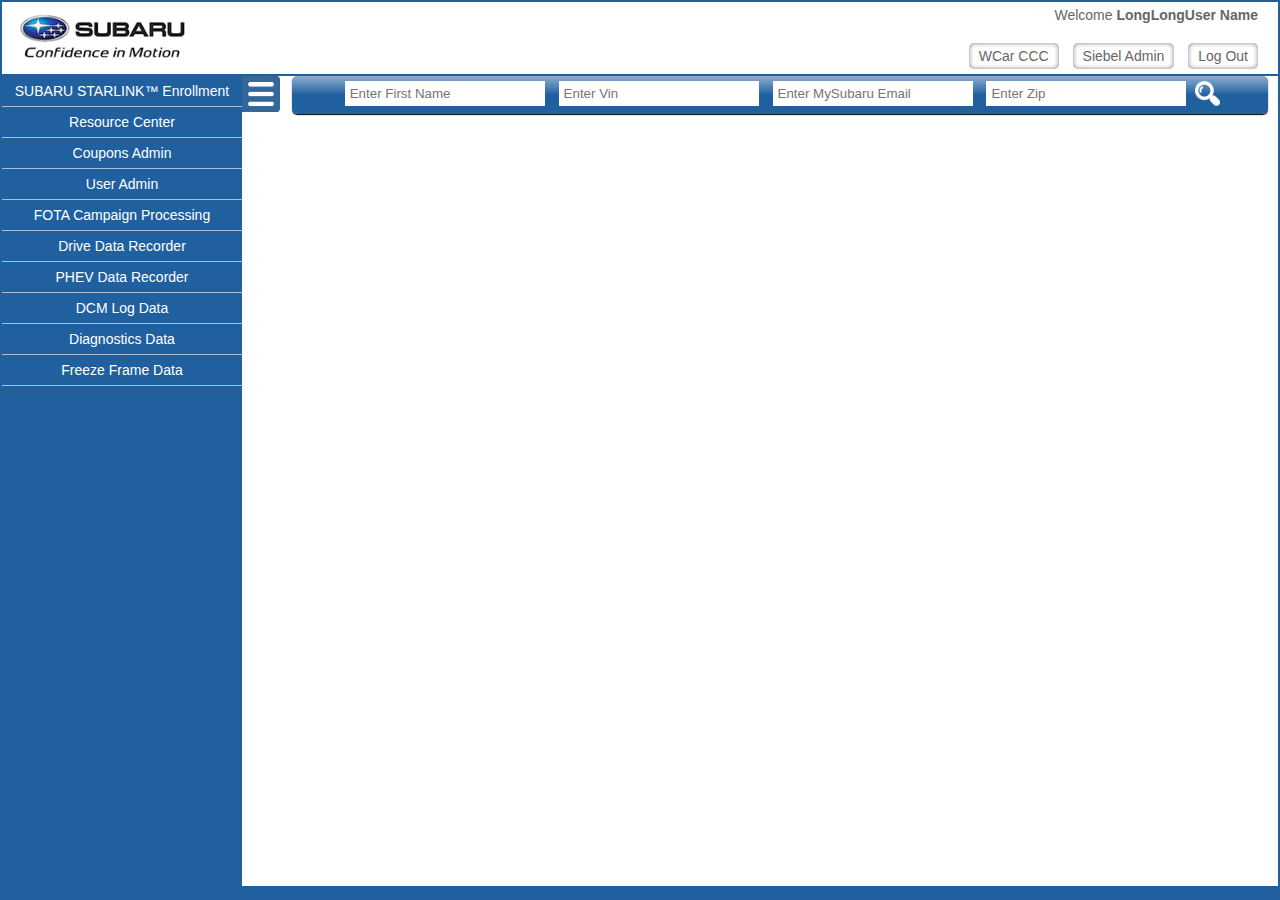
==== base.html @ 5ec10210 "init" ====
<!DOCTYPE html>
<!--
To change this license header, choose License Headers in Project Properties.
To change this template file, choose Tools | Templates
and open the template in the editor.
-->
<html>
    <head>
        <title>STARLINK&trade; Admin Portal | Page Base</title>
        <meta charset="UTF-8">
        <meta name="viewport" content="width=device-width, initial-scale=1.0">
        
        <link rel="stylesheet" type="text/css" href="https://cdn.datatables.net/v/dt/jqc-1.12.3/dt-1.10.12/datatables.min.css"/>
        <link type="text/css" rel="stylesheet" href="css/main.css">

        
        <script src="https://cdnjs.cloudflare.com/ajax/libs/jquery/1.11.1/jquery.js"></script>
        <script type="text/javascript" src="https://cdn.datatables.net/v/dt/jqc-1.12.3/dt-1.10.12/datatables.min.js"></script>
    </head>
    <body class="base">
        <header></header>
        <nav></nav>
        
        <section class="content">
            <div class="search" id="search"></div>
            
            
        </section>
        
        <footer></footer>
        <script src="js/main.js"></script>
        
    </body>
</html>
---- css/main.css ----
/*
To change this license header, choose License Headers in Project Properties.
To change this template file, choose Tools | Templates
and open the template in the editor.
*/
/* 
    Created on : Nov 23, 2016, 11:19:39 AM
    Author     : ysu
*/


/***********************************************
  SOA -- general -- elements
  *********************************************/
* {
    box-sizing: border-box;
}

body {
    padding: 2px;
    margin: 0;
    background: #20609f;
    font-family: Helvetica, Arial, sans-serif;
    font-size: 14px;
}

a {
    color: #666;
    display: inline-block;
    text-align: center;
    cursor: pointer;
    text-decoration: none;
}

span.alert {
    display: inline-block;
    width :30px;
    height: 20px;
    background: url(../img/icon_alert.png) no-repeat center;
    background-size: 20px;
    vertical-align: bottom;
}

.col3 a.button.primary {
    width: 100%;
}

p {
    margin: 5px 0;
}

input[type="text"] {
    padding: 5px;
    width: 200px;
    border: none;
    outline: none;
}

/*input checkbox*/
.label_fix {
    width: 150px;
    display: inline-block;
    text-align: right;
    margin-right:10px;
}

.checkbox_container {
    display: inline-block;
    position: relative;
    padding: 14px 5px;
    margin-right: 10px;
}

.checkbox_container input.checkGeneral {
    display: none;
}

.checkbox_container label.checkboxGeneral {
    display: block;
    width: 100%;
    position: relative;
    box-sizing: border-box;
    font-size: 16px;
    padding-left: 30px;
    cursor: pointer;
}

.checkbox_container label.checkboxGeneral:after {
    content: "";
    position: absolute;
    left: 0;
    top: 50%;
    width: 20px;
    height: 20px;
    margin-top: -12px;
    border-radius: 5px;
    border: 3px solid #20609f;
/*    -webkit-mask-image: url("../img/icon_check.svg");
    -webkit-mask-repeat: no-repeat;
    -webkit-mask-position: center -2px;
    -webkit-mask-size: 25px;*/
}

.checkbox_container .checkGeneral:checked + label:after {
    background-image: url("../img/icon_check.svg");
    background-repeat: no-repeat;
    background-position: center;
    background-size: 90%;
}


ul {
    margin: 5px;
    padding-left: 20px;
}

li {
    line-height: 20px;
}

form .label {
    font-size: 13px;
    color: #666;
}

table {
    text-align: center;
    border: 1px solid #666;
}

td {
    padding: 5px;
    border: 1px solid #999;
}

/***********************************************
  SOA -- general -- classes
  *********************************************/
/*float and column*/
.left {
    float: left;
}

.right {
    float: right;
}

.clearfix:after {
    content: " "; 
    display: table; 
    clear: both;
}

.col2 {
    width: 50%;
    position: relative;
}

.col3 {
    width :33%;
}

.colLong {
    width: 70%;
}

.colShort {
    width: 28%;
    max-width: 400px;
}

.item_topcorner {
    position: absolute;
    top: 10px;
    right: 10px;
}

.item_topcorner_out {
    position: absolute;
    top: -25px;
    right: 0;
}

.item_bottomcorner {
    position: absolute;
    bottom: 10px;
    right: 10px;
}

/*text*/
.strong {
    font-weight: bold;
}

/*dark background*/
.tag {
    font-weight: bold;
}

/*light background*/
.tag_light {
    font-weight: bold;
    color: #152b3e;
    font-size: 1.1em;
}

.center {
    text-align: center;
}

/*buttons*/
.button_block {
    text-align: center;
}

.button_block .item_link {
    display: inline-block;
    width: 240px;
    margin: 5px 0;
}

.item_link.primary {
    padding: 6px 10px;
    background: #20609f;
    color: #fff;
    border-radius: 5px;
}

.item_link.secondary {
    padding: 6px 10px;
    background: #90b9e2;
    color: #000;
    border-radius: 5px;
}

.item_link.cancel {
    padding: 6px 10px;
    border: 1px solid;
    border-radius: 5px;
}

.item_link.remove {
    padding: 6px 10px;
    border-radius: 5px;
    color: #fff;
    background: #a92e1f;
    /*background: #c31600;*/
}

.item_link.ext, .item_link.edit, .item_link.lookup {
    padding: 6px 10px;
    background: #20609f;
    color: #fff;
    border-radius: 5px;
}

.item_link.ext:before {
    content: "";
    display: inline-block;
    width: 30px;
    height: 20px;
    background: url(../img/icon_ext.png) no-repeat;
    background-size: 20px;
    vertical-align: middle;
}

.item_link.edit:before {
    content: "";
    display: inline-block;
    width: 30px;
    height: 20px;
    background: url(../img/icon_pencil.png) no-repeat;
    background-size: 20px;
    vertical-align: middle;
}

.item_link.lookup:before {
    content: "";
    display: inline-block;
    width: 30px;
    height: 20px;
    background: url(../img/icon_search.png) no-repeat;
    background-size: 20px;
    vertical-align: middle;
}

/*boxes*/
.shadow_container {
    box-shadow: 0 0 5px;
    padding: 10px;
    position: relative;
}

/***********************************************
  SOA -- header 
  *********************************************/
header {
    padding: 5px 10px 5px 200px;;
    background-color: #ffffff;
    background-image: url("../img/Subaru_logo.jpg");
    background-repeat: no-repeat;
    background-position: 10px 5px;
    background-size: 180px;
}

header .greeting {
    padding: 0 10px;
    
    color: #666;
    text-align: right;
}

header .extButtons {
    padding: 20px 10px 0;
    text-align: right;

}

header .extButtons .item_link {
    margin-left: 10px;
    padding: 5px 10px;
    border-radius: 5px;
    
    box-shadow: inset 0 0 5px rgba(0,0,0,0.5);
}

/***********************************************
  SOA -- nav, subNav 
  *********************************************/
nav {
    position: relative;
}

#navIcon {
    position: absolute;
    top: 0;
    left: 0;
    display: inline-block;
    width: 38px;
    height: 36px;
    background: url("../img/icon_nav.png") no-repeat center;
    background-size: 100%;
    cursor: pointer;
}

.content.push #navIcon {
    left: -38px;
}

nav ul.main {
    margin: 2px 0 0;
    padding: 0;
    width: 240px;
    
    text-align: right;
    list-style-type: none;
}

nav a.item_link {
    display: inline-block;
    padding: 5px;
    width: 100%;
    color: #fff;
    border-bottom: 1px solid #a6bfd8;
}

.home nav a.item_link {
    margin: 0;
}

nav a.item_link:hover, nav a.item_link.active {
    color: #333;
    background: #fff;
}

.starlink_enroll a.item_link[href="starlink_enroll.html"],
.resource_center a.item_link[href="resource_center.html"],
.coupon_admin a.item_link[href="coupon_admin.html"],
.user_admin a.item_link[href="user_admin.html"] {
    color: #333;
    background: #fff;
}

.subNav {
    padding: 10px 0;
    border-bottom: 1px solid #666;
}

a.subNav_item {
    color: #20609f;
    cursor: pointer;
}

/***********************************************
  SOA -- footer 
  *********************************************/

/***********************************************
  SOA -- content 
  *********************************************/
section.content {
    position: absolute;
    left: 242px;
    right: 2px;
    top: 76px;
    min-height: 90%;
    padding: 0 10px 50px;

    background: #fff;;
}

section.content.push {
    box-shadow: -20px 20px 20px rgba(0,0,0,0.6);
}

/***********************************************
  SOA -- search  
  *********************************************/
.search {
    margin: 0 0 20px 40px;
    /*margin: 0 10px 20px;*/
    padding: 5px;
    text-align: center;
    vertical-align: top;
    border-radius: 5px;
    box-shadow: 0 1px 1px;

    background: #20609f;
    background: -moz-linear-gradient(top, rgba(32, 96, 159,0.5) 0%, rgba(32, 96, 159,1) 50%, rgba(32, 96, 159,1) 51%, rgba(32, 96, 159,1) 100%); /* FF3.6-15 */
    background: -webkit-linear-gradient(top, rgba(32, 96, 159,0.5) 0%,rgba(32, 96, 159,1) 50%,rgba(32, 96, 159,1) 51%,rgba(32, 96, 159,1) 100%); /* Chrome10-25,Safari5.1-6 */
    background: linear-gradient(to bottom, rgba(32, 96, 159,0.5) 0%,rgba(32, 96, 159,1) 50%,rgba(32, 96, 159,1) 51%,rgba(32, 96, 159,1) 100%); /* W3C, IE10+, FF16+, Chrome26+, Opera12+, Safari7+ */
}

.search input.item_search {
    margin: 0 5px;
    vertical-align: top;
}

.search .submitSearch {
    display: inline-block;
    width: 25px;
    height: 25px;
    
    background: url("../img/icon_search.png") no-repeat center;
    background-size: 100%;
}

/***********************************************
  SOA -- block  
  *********************************************/
.block {
    margin-bottom: 20px; 
    border-radius: 5px;
    box-shadow: 0 0 5px #000;
}

.block .block_header {
    padding: 5px 10px;
    background: #20609f;
    background: -moz-linear-gradient(top, rgba(32, 96, 159,0.5) 0%, rgba(32, 96, 159,1) 50%,rgba(32, 96, 159,1) 100%); /* FF3.6-15 */
    background: -webkit-linear-gradient(top, rgba(32, 96, 159,0.5) 0%,rgba(32, 96, 159,1) 50%, rgba(32, 96, 159,1) 100%); /* Chrome10-25,Safari5.1-6 */
    background: -webkit-linear-gradient(top, #666 0%, #333 50%, #333 100%); /* Chrome10-25,Safari5.1-6 */
    background: linear-gradient(to bottom, rgba(32, 96, 159,0.5) 0%,rgba(32, 96, 159,1) 50%, rgba(32, 96, 159,1) 100%); /* W3C, IE10+, FF16+, Chrome26+, Opera12+, Safari7+ */
    color: #fff;
    border-radius: 5px;
}

.block .block_content {
    display: none; 
    position: relative;
    padding: 10px 10px 50px;
}

.block.block_expanded .block_content {
    display: block;
}

.block.block_expanded span.minimize{
    display: inline-block;
    width: 16px;
    height: 16px;
    
    background: url("../img/icon_minimize.png");
    background-size: 16px;
    cursor: pointer;
}

.block span.minimize {
    display: none;
}

.block span.expand {
    display: inline-block;
    width: 16px;
    height: 16px;
    
    background: url("../img/icon_maximize.png");
    background-size: 16px;
    cursor: pointer;
}

.block.block_expanded span.expand {
    display: none;
}

/***********************************************
  SOA -- group  
  *********************************************/
.group_container {
    display: none;
    padding: 0 20px;
}

.group_item {
/*    background: #fff;
    border-radius: 5px;
    box-shadow: 0 0 8px;*/
}

.group_item .col2.shadow_container {
    width: 48%;
    margin: 1%;
}

.group_close_trigger {
    display: inline-block;
    width: 40px;
    height: 40px;
    background: url("../img/icon_hide.jpg") no-repeat center;
    background-size: 100%;
}

.group_bar {
    background: -moz-linear-gradient(top, rgba(32, 96, 159,0.5) 0%, rgba(32, 96, 159,1) 50%, rgba(32, 96, 159,1) 51%, rgba(32, 96, 159,1) 100%); /* FF3.6-15 */
    background: -webkit-linear-gradient(top, rgba(32, 96, 159,0.5) 0%,rgba(32, 96, 159,1) 50%,rgba(32, 96, 159,1) 51%,rgba(32, 96, 159,1) 100%); /* Chrome10-25,Safari5.1-6 */
    background: linear-gradient(to bottom, rgba(32, 96, 159,0.5) 0%,rgba(32, 96, 159,1) 50%,rgba(32, 96, 159,1) 51%,rgba(32, 96, 159,1) 100%); /* W3C, IE10+, FF16+, Chrome26+, Opera12+, Safari7+ */
}

.group_trigger {
    color: #fff;
    padding: 5px 10px;
    display: inline-block;
}

.group_trigger.active {
    background: #20609f;
}
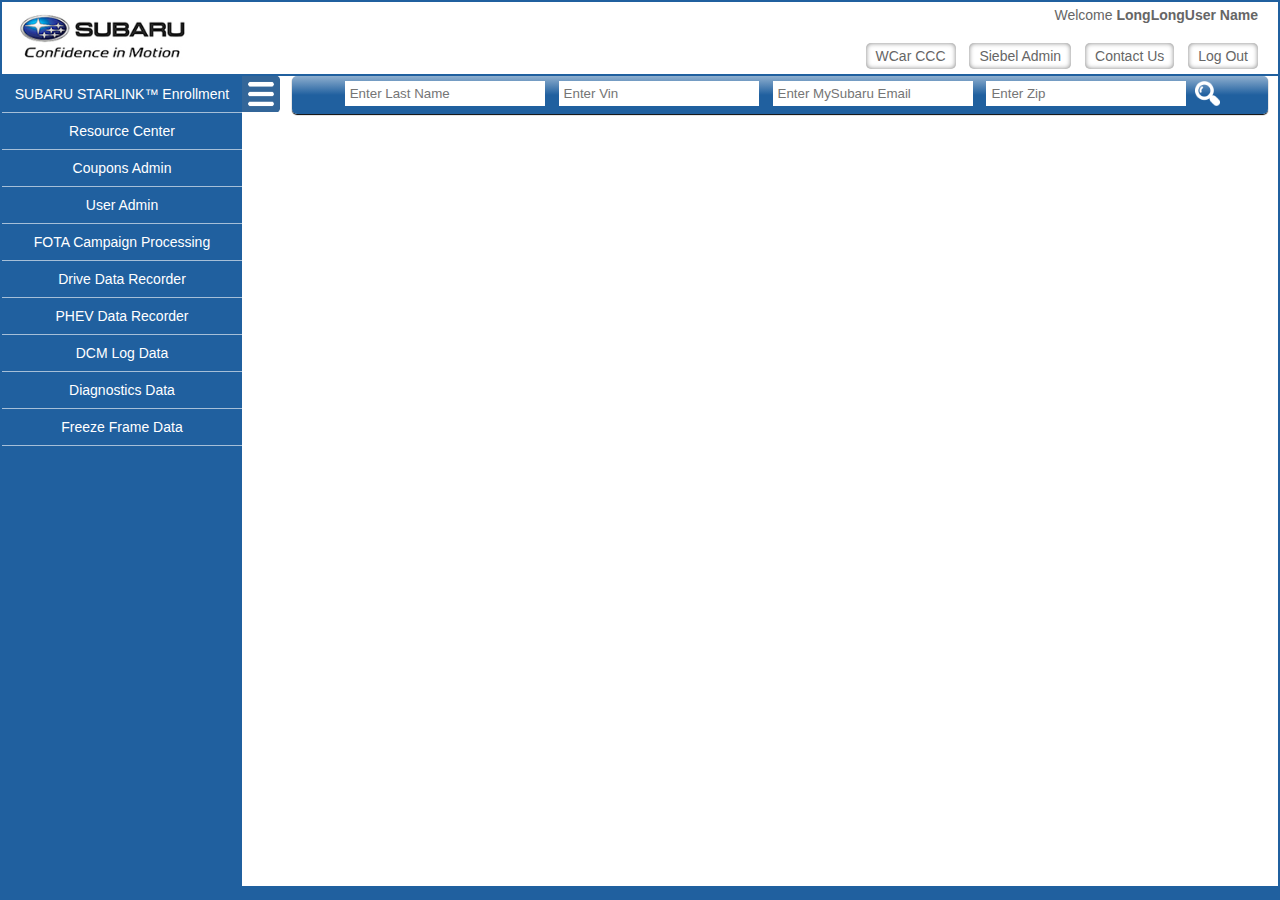
==== commit 9212a691: "ysu" ====
--- a/base.html
+++ b/base.html
@@ -10,6 +10,8 @@
         <meta charset="UTF-8">
         <meta name="viewport" content="width=device-width, initial-scale=1.0">
         
+        <link rel="icon" type="image/x-icon" href="/favicon.ico">
+	<link rel="shortcut icon" type="image/x-icon" href="/favicon.ico">
         <link rel="stylesheet" type="text/css" href="https://cdn.datatables.net/v/dt/jqc-1.12.3/dt-1.10.12/datatables.min.css"/>
         <link type="text/css" rel="stylesheet" href="css/main.css">
 
--- a/css/main.css
+++ b/css/main.css
@@ -358,7 +358,7 @@
 
 nav a.item_link {
     display: inline-block;
-    padding: 5px;
+    padding: 8px 5px;
     width: 100%;
     color: #fff;
     border-bottom: 1px solid #a6bfd8;
@@ -539,9 +539,54 @@
 .group_trigger {
     color: #fff;
     padding: 5px 10px;
-    display: inline-block;
+    display: block;
+    float: left;
+    border-left: 3px solid #fff;
 }
 
 .group_trigger.active {
     background: #20609f;
+}
+
+/***********************************************
+  SOA -- modal  
+  *********************************************/
+.modal {
+    display: none;
+}
+
+.modal_bg {
+    position: fixed;
+    width: 100%;
+    height: 100%;
+    background: rgba(0,0,0,0.5);
+}
+
+.modal_container {
+    position: fixed;
+    width: 90%;
+    max-width: 600px;
+    min-height: 300px;
+    max-height: 90%;
+    background: #fff;
+}
+
+.modal_header {
+    padding: 10px;
+    border-bottom: 1px solid #ccc;
+    font-size: 15px;
+    font-weight: bold;
+    background: #20609f;
+    color: #fff;
+}
+
+.modal_close {
+    display: inline-block;
+    width: 20px;
+    height: 20px;
+    border-left: 1px solid #ccc;
+    position: absolute;
+    top: 0;
+    right: 0;
+    padding: 18px;
 }